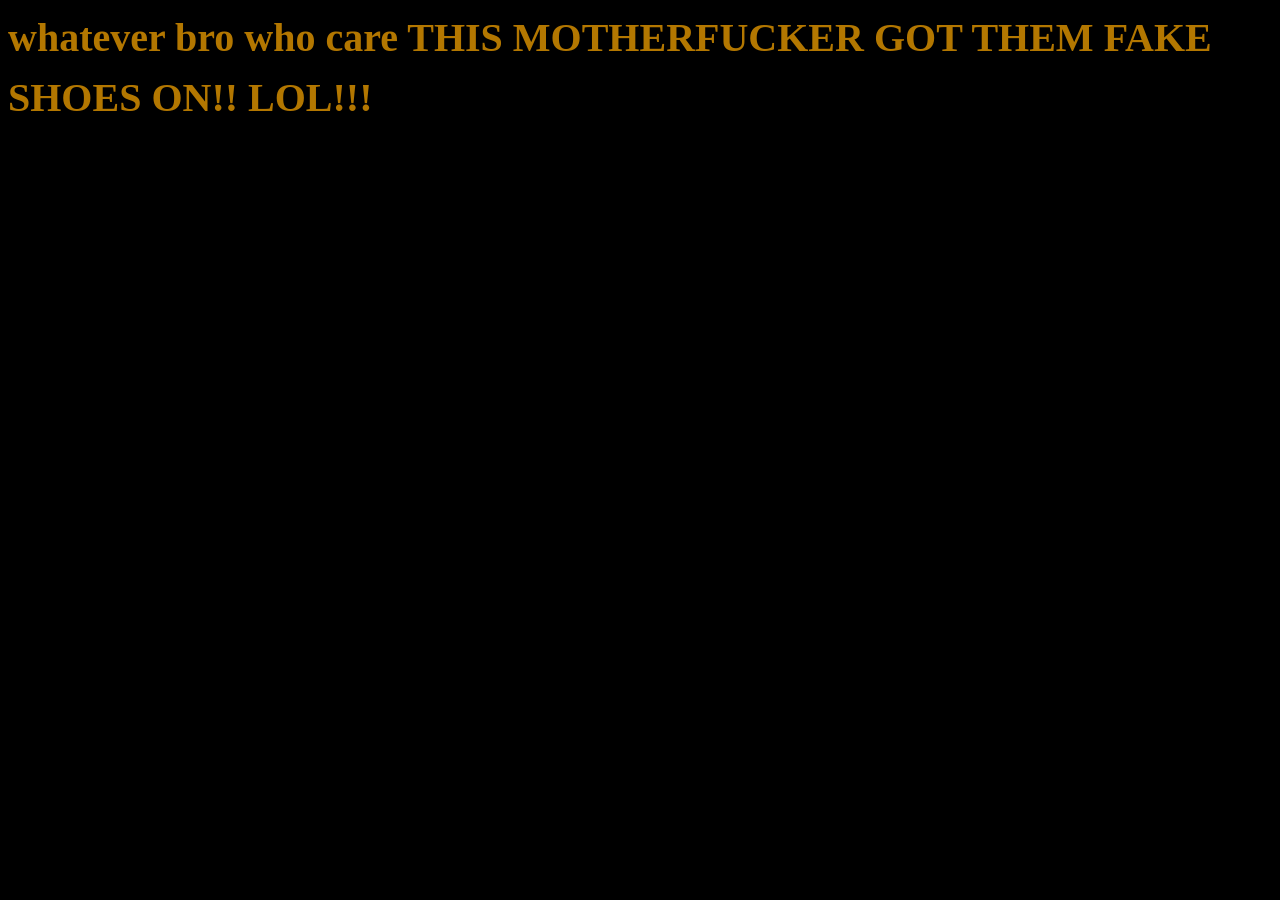
==== xtraboy/index.html @ 093efed0 "fixing it NOW" ====
<html>
  <head>
  <link rel="stylesheet" href="style.css">
    <meta charset="UTF-8">
    <meta name="viewport" content="width=device-width, initial-scale=1.0">
    <title>DARKENED MOONS DELIGHT SHINES HERE...</title>
    <link href="/style.css" rel="stylesheet" type="text/css" media="all">
    
    <style>
    body {
      background-image: url(https://files.catbox.moe/f288gw.png);
  background-color: Black;
  color: #b37700;
  font-family: graffiti;
      font-size: 40px;
      @font-face {
  font-family: 'whoa.ttf';
  src: url('/fonts/whoa.ttf') format('ttf'),
       url('/fonts/whoa.ttf') format('truetype');
}
}

body{
background-size: 100%;
}

mark {
  background-color: Black; 
  color: #b37700;            
}

mark.green { background-color: #ffbfeb; }

link {color: #b37700; background-color:#b37700; text-decoration: none;}

.glow-text {
    font-size: 40;
    color: #b37700;
    /* Apply the pulse animation */
    animation: pulse 0.000000001s ease-in-out infinite alternate;
}

@keyframes pulse {
    from {
        text-shadow: 0 0 5px #fff, 0 0 10px #ffbfeb, 0 0 20px #ffbfeb;
         to {
        text-shadow: 0 0 10px #fff, 0 0 30px #ffbfeb, 0 0 50px #ffbfeb, 0 0 80px #ffbfeb;
  
</style>
<html>


<h7 style="text-align: center;"> <h7 style="text-align: center;"> <a href="https://xtraboy.neocities.org/page2test"> <h7 style="color: #ff2ec4;"> <h7 class="glow-text"> <strong> whatever bro who care  THIS MOTHERFUCKER GOT THEM FAKE SHOES ON!! LOL!!!  </strong>  </h7>
---- xtraboy/style.css ----
body {
  font-family: Times;
  font-size: 22pt;
  color: purple;
  background: crimson;
  line-height: 1.5em;
}

a {
  color: crimson;
  text-decoration: none;

h1 {
  color: White;
  font-size: 30pt;
}

/* Transitions */

@keyframes appear
{
	0% { opacity: 0 }
	100% { opacity: 1 }
}

@-webkit-keyframes appear
{
	0% { opacity: 0 }
	100% { opacity: 1 }
}

@keyframes fade-in-out
{
	0%,100% { opacity: 0 }
	50% { opacity: 1 }
}

@-webkit-keyframes fade-in-out
{
	0%,100% { opacity: 0 }
	50% { opacity: 1 }
}

@keyframes rumble 
{
	0%, 100% {}
	50% { transform: translateY(-0.2em) }
}

@-webkit-keyframes rumble 
{
	0%, 100% {}
	50% { -webkit-transform: translateY(-0.2em) }
}

@keyframes shudder 
{
	0%, 100% {}
	50% { transform: translateX(0.2em) }
}
@-webkit-keyframes shudder 
{
	0%, 100% {}
	50% { -webkit-transform: translateX(0.2em) }
}

mark
{
	color:rgba(0,0,0,0.6);
	background-color: #ff9;
}

ins
{
	color:rgba(0,0,0,0.6);
	background-color: hsla(45,100%,90%,0.5); /* Yellowed correction fluid */
	border-radius:0.5em;
	box-shadow: 0em 0em 0.2em hsl(45,100%,80%);
	text-decoration:none;
}

del
{
	background-color: #000; /* Censored text */
	text-decoration:none;
}

/* Who am I to tell authors not to use non-standard tags? */

center
{
	text-align:center;
	margin: 0 auto;
	width: 60%;
}

blink
{
	text-decoration: none;
	animation: fade-in-out 1s steps(1,end) infinite alternate;
	-webkit-animation: fade-in-out 1s steps(1,end) infinite alternate;
}

/* Secondary text styles, for general use by Twine authors */

outline
{
	color: white;
	text-shadow: -1px -1px 0 #000, 1px -1px 0 #000, -1px 1px 0 #000, 1px 1px 0 #000;
}

shadow
{
	text-shadow: 0.08em 0.08em 0.08em #000;
}

condense
{
	letter-spacing: -0.08em;
}

expand
{
	letter-spacing: 0.1em;
}

box
{
	border: 1px solid #222;
	border-radius: 0.1em;
}

blur
{
	color:transparent;
	text-shadow: 0em 0em 0.08em #000;
}

blurrier
{
	color:transparent;
	text-shadow: 0em 0em 0.2em #000;
}

blurrier::selection {
	background-color:transparent;
	color:transparent;
}

blurrier::-moz-selection {
	background-color:transparent;
	color:transparent;
}

smear
{
	color:transparent;
	text-shadow: 0em 0em 0.02em rgba(0,0,0,0.75), -0.2em 0em 0.5em rgba(0,0,0,0.5), 0.2em 0em 0.5em rgba(0,0,0,0.5);
}

mirror
{
	display:inline-block;
	transform: scaleX(-1);
	-webkit-transform: scaleX(-1);
}

upsidedown
{
	display:inline-block;
	transform: scaleY(-1);
	-webkit-transform: scaleY(-1);
}

/* Animated effects follow */

fadein-out
{
	text-decoration: none;
	animation: fade-in-out 2s ease-in-out infinite alternate;
	-webkit-animation: fade-in-out 2s ease-in-out infinite alternate;
}

rumble 
{
	-webkit-animation: rumble linear 0.1s 0s infinite;
	animation: rumble linear 0.1s 0s infinite;
      display:inline-block;
}

shudder 
{
	-webkit-animation: shudder linear 0.1s 0s infinite;
	animation: shudder linear 0.1s 0s infinite;
      display:inline-block;
}

/* Note: border-image not supported by IE10 - will fallback to dashed border */
marching-ants
{
	border: 1px dashed #000;
	border-image: url('[data-uri]') 1 repeat;
	//border-image: url('http://files.eyeburn.info/images/marching-ants/selection_border.gif') 1 repeat;
}

marchingred-ants
{
	border: 1px dashed #f00;
	border-image: url('[data-uri]') 1 repeat;
}

sparkle
{
	background: url("[data-uri]") repeat;
}

@font-face {
    font-family: 'queen1';
    src: url('fonts/queen.woff') format('truetype'); 
    font-weight: normal;
    font-style: normal;
}

@font-face {
    font-family: 'blood';
    src: url('fonts/blood.ttf') format('truetype'); 
    font-weight: normal;
    font-style: normal;
}

@font-face {
    font-family: 'pickledpansies';
    src: url('fonts/pickledpansies.ttf') format('truetype'); 
    font-weight: normal;
    font-style: normal;
}

@font-face {
    font-family: 'march';
    src: url('fonts/march.ttf') format('truetype'); 
    font-weight: normal;
    font-style: normal;
}

@font-face {
    font-family: 'marchtwo';
    src: url('fonts/marchtwo.otf') format('truetype'); 
    font-weight: normal;
    font-style: normal;
}

@font-face {
    font-family: 'heymarch';
    src: url('fonts/heymarch.ttf') format('truetype'); 
    font-weight: normal;
    font-style: normal;
}

@font-face {
    font-family: 'mrsaturn';
    src: url('fonts/mrsaturn.ttf') format('truetype'); 
    font-weight: normal;
    font-style: normal;
}

@font-face {
    font-family: 'graffiti';
    src: url('fonts/graffiti.otf') format('truetype'); 
    font-weight: normal;
    font-style: normal;
}

@font-face {
    font-family: 'whoa';
    src: url('fonts/whoa.ttf') format('truetype'); 
    font-weight: normal;
    font-style: normal;
}

@font-face {
    font-family: 'THEJACATRA';
    src: url('fonts/THEJACATRA.otf') format('truetype'); 
    font-weight: normal;
    font-style: normal;
}

@font-face {
    font-family: 'pridemonth';
    src: url('fonts/pridemonth.ttf') format('truetype'); 
    font-weight: normal;
    font-style: normal;
}


h1 {
    font-family: 'queen', serif;
}

h2 {
    font-family: 'marchtwo', serif;
}

h3 {
      font-family: 'whoa', serif;
}

h4 {
      font-family: 'THEJACATRA', serif;
}

h5 {
      font-family: 'pridemonth', serif;
}





body {
  background-color: green;
  color: crimson;
  font-family: 'queen1';
}
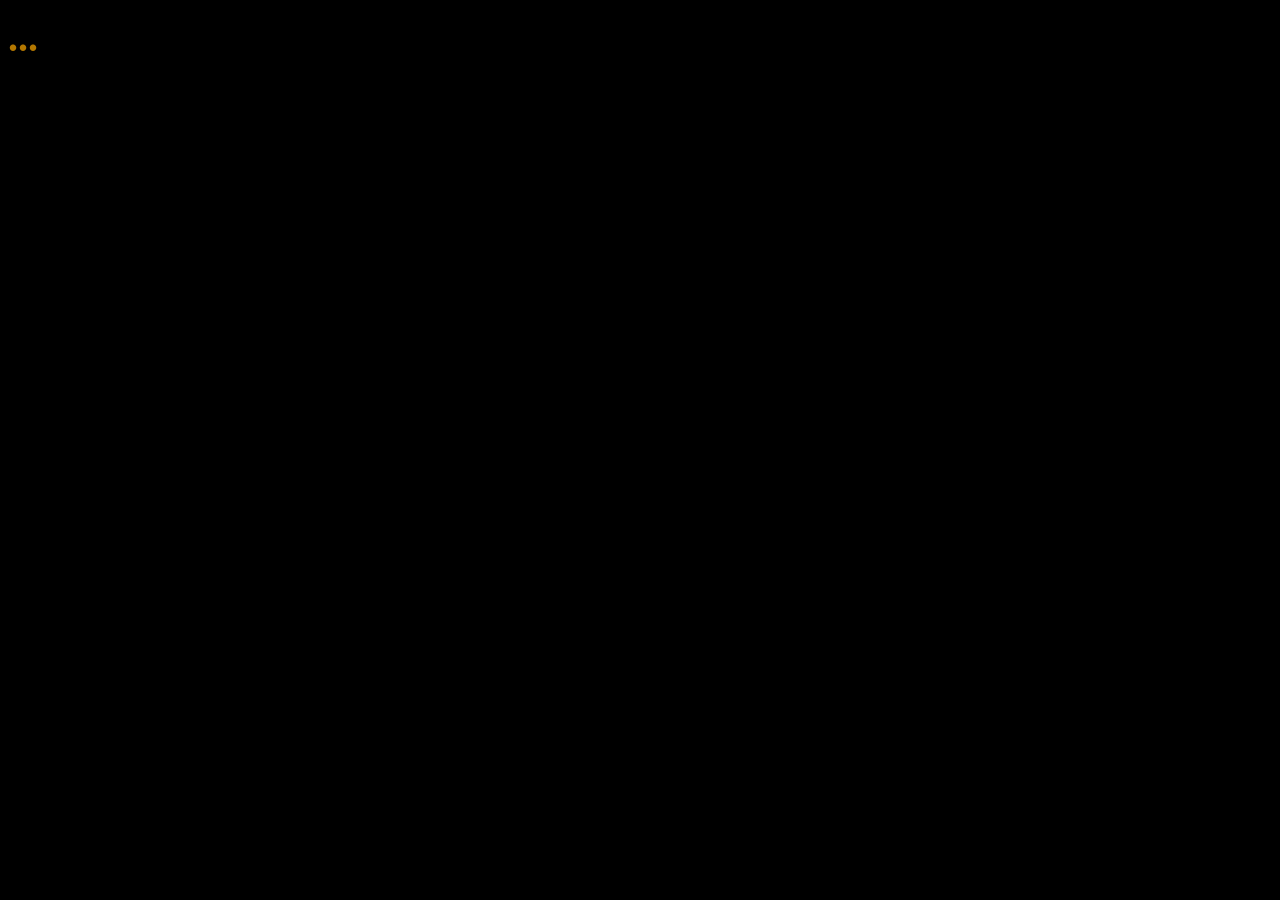
==== commit 6641b04f: "BACK2NORMAL" ====
--- a/xtraboy/index.html
+++ b/xtraboy/index.html
@@ -50,7 +50,7 @@
 <html>
 
 
-<h7 style="text-align: center;"> <h7 style="text-align: center;"> <a href="https://xtraboy.neocities.org/page2test"> <h7 style="color: #ff2ec4;"> <h7 class="glow-text"> <strong> whatever bro who care  THIS MOTHERFUCKER GOT THEM FAKE SHOES ON!! LOL!!!  </strong>  </h7>
+<h7 style="text-align: center;"> <h7 style="text-align: center;"> <a href="https://xtraboy.neocities.org/page2test"> <h7 style="color: #ff2ec4;"> <h7 class="glow-text"> <strong> ...  </strong>  </h7>
 
 
 
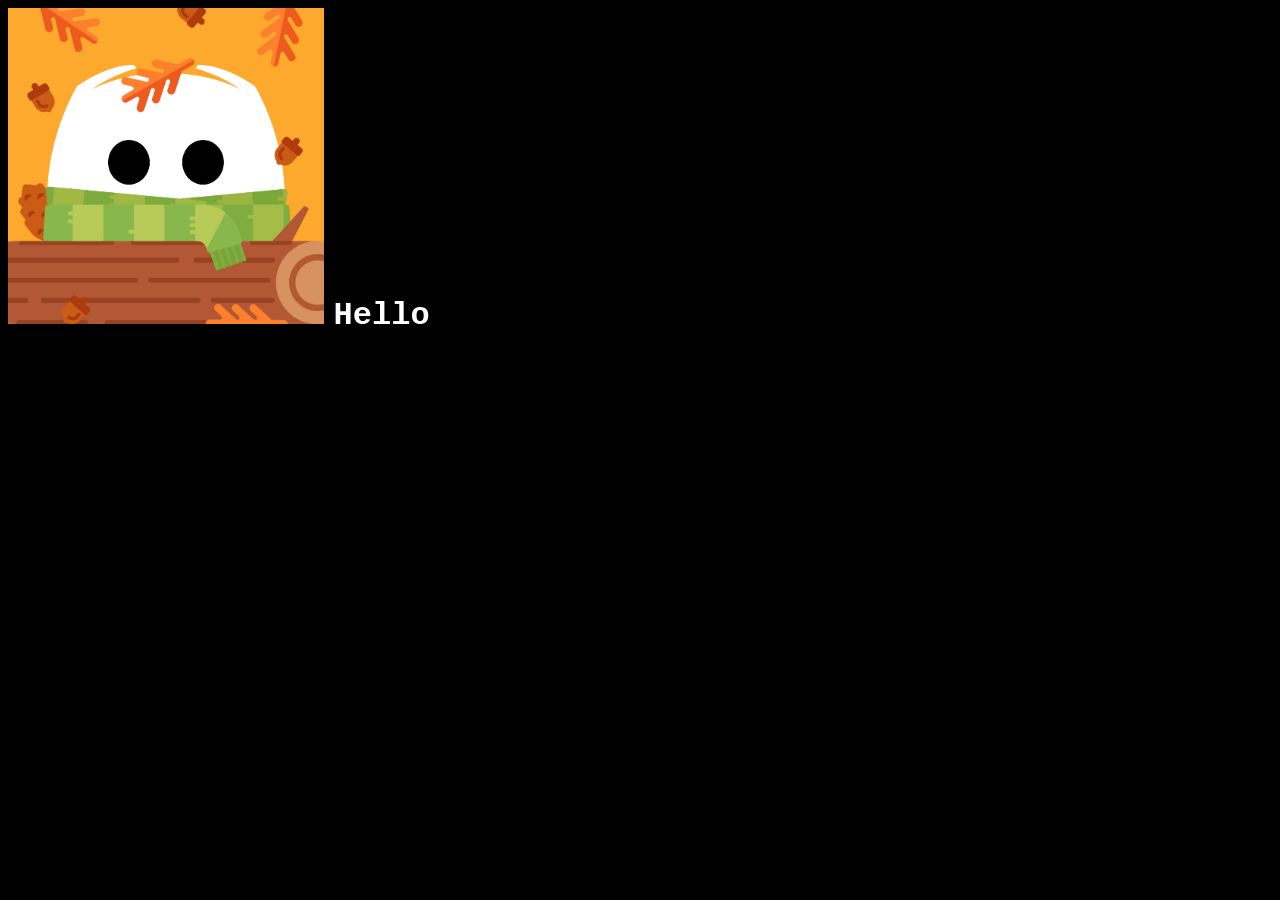
==== commit ab7f6d4c: "template for xtraboy" ====
--- a/xtraboy/index.html
+++ b/xtraboy/index.html
@@ -1,56 +1,15 @@
+<!DOCTYPE html>
 <html>
   <head>
-  <link rel="stylesheet" href="style.css">
     <meta charset="UTF-8">
     <meta name="viewport" content="width=device-width, initial-scale=1.0">
-    <title>DARKENED MOONS DELIGHT SHINES HERE...</title>
-    <link href="/style.css" rel="stylesheet" type="text/css" media="all">
-    
-    <style>
-    body {
-      background-image: url(https://files.catbox.moe/f288gw.png);
-  background-color: Black;
-  color: #b37700;
-  font-family: graffiti;
-      font-size: 40px;
-      @font-face {
-  font-family: 'whoa.ttf';
-  src: url('/fonts/whoa.ttf') format('ttf'),
-       url('/fonts/whoa.ttf') format('truetype');
-}
-}
-
-body{
-background-size: 100%;
-}
-
-mark {
-  background-color: Black; 
-  color: #b37700;            
-}
-
-mark.green { background-color: #ffbfeb; }
-
-link {color: #b37700; background-color:#b37700; text-decoration: none;}
-
-.glow-text {
-    font-size: 40;
-    color: #b37700;
-    /* Apply the pulse animation */
-    animation: pulse 0.000000001s ease-in-out infinite alternate;
-}
-
-@keyframes pulse {
-    from {
-        text-shadow: 0 0 5px #fff, 0 0 10px #ffbfeb, 0 0 20px #ffbfeb;
-         to {
-        text-shadow: 0 0 10px #fff, 0 0 30px #ffbfeb, 0 0 50px #ffbfeb, 0 0 80px #ffbfeb;
-  
-</style>
-<html>
-
-
-<h7 style="text-align: center;"> <h7 style="text-align: center;"> <a href="https://xtraboy.neocities.org/page2test"> <h7 style="color: #ff2ec4;"> <h7 class="glow-text"> <strong> ...  </strong>  </h7>
-
-
-
+    <title><!-- Placeholder --></title>
+    <link href="./style.css?v1" rel="stylesheet" type="text/css" media="all">  <!-- this links to the style.css file and versions it. Do all styling in that file -->
+  </head>
+  <body>
+    <!-- Text displays goes here, it's the body. -->
+     <img class="iconThanksgiving" id="thanksXtra" src="./img/novembericon.jpg">
+     <h1 class="greeting">Hello</h1>
+    <script type="module" src="./script.js?v1"></script> <!-- this is the JS file link -->
+  </body>
+</html>
--- a/xtraboy/style.css
+++ b/xtraboy/style.css
@@ -1,323 +1,17 @@
+/* styling goes in this file. You can add Classes and IDs to html elements to specify what you're modifying */
+
 body {
-  font-family: Times;
-  font-size: 22pt;
-  color: purple;
-  background: crimson;
-  line-height: 1.5em;
+  background-color: black;
+  color: white;
+  font-family: 'Courier New', Courier, monospace;
 }
 
-a {
-  color: crimson;
-  text-decoration: none;
-
-h1 {
-  color: White;
-  font-size: 30pt;
+.iconThanksgiving {
+	display: inline-block;
+	width: 25%;
+	cursor: help;
 }
 
-/* Transitions */
-
-@keyframes appear
-{
-	0% { opacity: 0 }
-	100% { opacity: 1 }
-}
-
-@-webkit-keyframes appear
-{
-	0% { opacity: 0 }
-	100% { opacity: 1 }
-}
-
-@keyframes fade-in-out
-{
-	0%,100% { opacity: 0 }
-	50% { opacity: 1 }
-}
-
-@-webkit-keyframes fade-in-out
-{
-	0%,100% { opacity: 0 }
-	50% { opacity: 1 }
-}
-
-@keyframes rumble 
-{
-	0%, 100% {}
-	50% { transform: translateY(-0.2em) }
-}
-
-@-webkit-keyframes rumble 
-{
-	0%, 100% {}
-	50% { -webkit-transform: translateY(-0.2em) }
-}
-
-@keyframes shudder 
-{
-	0%, 100% {}
-	50% { transform: translateX(0.2em) }
-}
-@-webkit-keyframes shudder 
-{
-	0%, 100% {}
-	50% { -webkit-transform: translateX(0.2em) }
-}
-
-mark
-{
-	color:rgba(0,0,0,0.6);
-	background-color: #ff9;
-}
-
-ins
-{
-	color:rgba(0,0,0,0.6);
-	background-color: hsla(45,100%,90%,0.5); /* Yellowed correction fluid */
-	border-radius:0.5em;
-	box-shadow: 0em 0em 0.2em hsl(45,100%,80%);
-	text-decoration:none;
-}
-
-del
-{
-	background-color: #000; /* Censored text */
-	text-decoration:none;
-}
-
-/* Who am I to tell authors not to use non-standard tags? */
-
-center
-{
-	text-align:center;
-	margin: 0 auto;
-	width: 60%;
-}
-
-blink
-{
-	text-decoration: none;
-	animation: fade-in-out 1s steps(1,end) infinite alternate;
-	-webkit-animation: fade-in-out 1s steps(1,end) infinite alternate;
-}
-
-/* Secondary text styles, for general use by Twine authors */
-
-outline
-{
-	color: white;
-	text-shadow: -1px -1px 0 #000, 1px -1px 0 #000, -1px 1px 0 #000, 1px 1px 0 #000;
-}
-
-shadow
-{
-	text-shadow: 0.08em 0.08em 0.08em #000;
-}
-
-condense
-{
-	letter-spacing: -0.08em;
-}
-
-expand
-{
-	letter-spacing: 0.1em;
-}
-
-box
-{
-	border: 1px solid #222;
-	border-radius: 0.1em;
-}
-
-blur
-{
-	color:transparent;
-	text-shadow: 0em 0em 0.08em #000;
-}
-
-blurrier
-{
-	color:transparent;
-	text-shadow: 0em 0em 0.2em #000;
-}
-
-blurrier::selection {
-	background-color:transparent;
-	color:transparent;
-}
-
-blurrier::-moz-selection {
-	background-color:transparent;
-	color:transparent;
-}
-
-smear
-{
-	color:transparent;
-	text-shadow: 0em 0em 0.02em rgba(0,0,0,0.75), -0.2em 0em 0.5em rgba(0,0,0,0.5), 0.2em 0em 0.5em rgba(0,0,0,0.5);
-}
-
-mirror
-{
-	display:inline-block;
-	transform: scaleX(-1);
-	-webkit-transform: scaleX(-1);
-}
-
-upsidedown
-{
-	display:inline-block;
-	transform: scaleY(-1);
-	-webkit-transform: scaleY(-1);
-}
-
-/* Animated effects follow */
-
-fadein-out
-{
-	text-decoration: none;
-	animation: fade-in-out 2s ease-in-out infinite alternate;
-	-webkit-animation: fade-in-out 2s ease-in-out infinite alternate;
-}
-
-rumble 
-{
-	-webkit-animation: rumble linear 0.1s 0s infinite;
-	animation: rumble linear 0.1s 0s infinite;
-      display:inline-block;
-}
-
-shudder 
-{
-	-webkit-animation: shudder linear 0.1s 0s infinite;
-	animation: shudder linear 0.1s 0s infinite;
-      display:inline-block;
-}
-
-/* Note: border-image not supported by IE10 - will fallback to dashed border */
-marching-ants
-{
-	border: 1px dashed #000;
-	border-image: url('[data-uri]') 1 repeat;
-	//border-image: url('http://files.eyeburn.info/images/marching-ants/selection_border.gif') 1 repeat;
-}
-
-marchingred-ants
-{
-	border: 1px dashed #f00;
-	border-image: url('[data-uri]') 1 repeat;
-}
-
-sparkle
-{
-	background: url("[data-uri]") repeat;
-}
-
-@font-face {
-    font-family: 'queen1';
-    src: url('fonts/queen.woff') format('truetype'); 
-    font-weight: normal;
-    font-style: normal;
-}
-
-@font-face {
-    font-family: 'blood';
-    src: url('fonts/blood.ttf') format('truetype'); 
-    font-weight: normal;
-    font-style: normal;
-}
-
-@font-face {
-    font-family: 'pickledpansies';
-    src: url('fonts/pickledpansies.ttf') format('truetype'); 
-    font-weight: normal;
-    font-style: normal;
-}
-
-@font-face {
-    font-family: 'march';
-    src: url('fonts/march.ttf') format('truetype'); 
-    font-weight: normal;
-    font-style: normal;
-}
-
-@font-face {
-    font-family: 'marchtwo';
-    src: url('fonts/marchtwo.otf') format('truetype'); 
-    font-weight: normal;
-    font-style: normal;
-}
-
-@font-face {
-    font-family: 'heymarch';
-    src: url('fonts/heymarch.ttf') format('truetype'); 
-    font-weight: normal;
-    font-style: normal;
-}
-
-@font-face {
-    font-family: 'mrsaturn';
-    src: url('fonts/mrsaturn.ttf') format('truetype'); 
-    font-weight: normal;
-    font-style: normal;
-}
-
-@font-face {
-    font-family: 'graffiti';
-    src: url('fonts/graffiti.otf') format('truetype'); 
-    font-weight: normal;
-    font-style: normal;
-}
-
-@font-face {
-    font-family: 'whoa';
-    src: url('fonts/whoa.ttf') format('truetype'); 
-    font-weight: normal;
-    font-style: normal;
-}
-
-@font-face {
-    font-family: 'THEJACATRA';
-    src: url('fonts/THEJACATRA.otf') format('truetype'); 
-    font-weight: normal;
-    font-style: normal;
-}
-
-@font-face {
-    font-family: 'pridemonth';
-    src: url('fonts/pridemonth.ttf') format('truetype'); 
-    font-weight: normal;
-    font-style: normal;
-}
-
-
-h1 {
-    font-family: 'queen', serif;
-}
-
-h2 {
-    font-family: 'marchtwo', serif;
-}
-
-h3 {
-      font-family: 'whoa', serif;
-}
-
-h4 {
-      font-family: 'THEJACATRA', serif;
-}
-
-h5 {
-      font-family: 'pridemonth', serif;
-}
-
-
-
-
-
-body {
-  background-color: green;
-  color: crimson;
-  font-family: 'queen1';
+.greeting {
+	display: inline-block;
 }
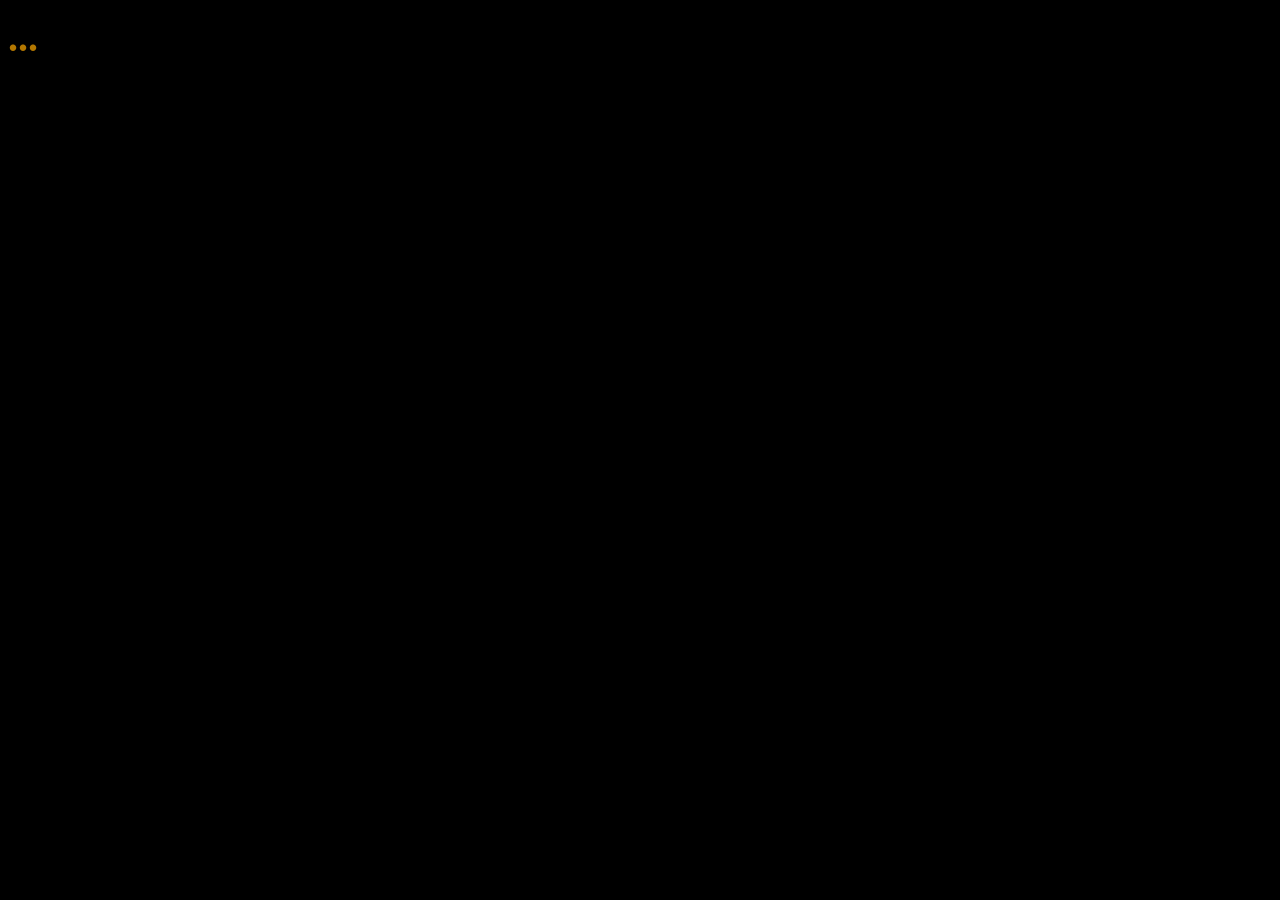
==== commit 2a26a426: "Merge branch 'main' of https://github.com/Xtraboy/sweatshop git commit -m "I BELIEVE IN THIS SHIT MA" ====
--- a/xtraboy/index.html
+++ b/xtraboy/index.html
@@ -1,15 +1,56 @@
-<!DOCTYPE html>
 <html>
   <head>
+  <link rel="stylesheet" href="style.css">
     <meta charset="UTF-8">
     <meta name="viewport" content="width=device-width, initial-scale=1.0">
-    <title><!-- Placeholder --></title>
-    <link href="./style.css?v1" rel="stylesheet" type="text/css" media="all">  <!-- this links to the style.css file and versions it. Do all styling in that file -->
-  </head>
-  <body>
-    <!-- Text displays goes here, it's the body. -->
-     <img class="iconThanksgiving" id="thanksXtra" src="./img/novembericon.jpg">
-     <h1 class="greeting">Hello</h1>
-    <script type="module" src="./script.js?v1"></script> <!-- this is the JS file link -->
-  </body>
-</html>+    <title>DARKENED MOONS DELIGHT SHINES HERE...</title>
+    <link href="/style.css" rel="stylesheet" type="text/css" media="all">
+    
+    <style>
+    body {
+      background-image: url(https://files.catbox.moe/f288gw.png);
+  background-color: Black;
+  color: #b37700;
+  font-family: graffiti;
+      font-size: 40px;
+      @font-face {
+  font-family: 'whoa.ttf';
+  src: url('/fonts/whoa.ttf') format('ttf'),
+       url('/fonts/whoa.ttf') format('truetype');
+}
+}
+
+body{
+background-size: 100%;
+}
+
+mark {
+  background-color: Black; 
+  color: #b37700;            
+}
+
+mark.green { background-color: #ffbfeb; }
+
+link {color: #b37700; background-color:#b37700; text-decoration: none;}
+
+.glow-text {
+    font-size: 40;
+    color: #b37700;
+    /* Apply the pulse animation */
+    animation: pulse 0.000000001s ease-in-out infinite alternate;
+}
+
+@keyframes pulse {
+    from {
+        text-shadow: 0 0 5px #fff, 0 0 10px #ffbfeb, 0 0 20px #ffbfeb;
+         to {
+        text-shadow: 0 0 10px #fff, 0 0 30px #ffbfeb, 0 0 50px #ffbfeb, 0 0 80px #ffbfeb;
+  
+</style>
+<html>
+
+
+<h7 style="text-align: center;"> <h7 style="text-align: center;"> <a href="https://xtraboy.neocities.org/page2test"> <h7 style="color: #ff2ec4;"> <h7 class="glow-text"> <strong> ...  </strong>  </h7>
+
+
+
--- a/xtraboy/style.css
+++ b/xtraboy/style.css
@@ -1,17 +1,323 @@
-/* styling goes in this file. You can add Classes and IDs to html elements to specify what you're modifying */
-
 body {
-  background-color: black;
-  color: white;
-  font-family: 'Courier New', Courier, monospace;
-}
-
-.iconThanksgiving {
-	display: inline-block;
-	width: 25%;
-	cursor: help;
-}
-
-.greeting {
-	display: inline-block;
+  font-family: Times;
+  font-size: 22pt;
+  color: purple;
+  background: crimson;
+  line-height: 1.5em;
+}
+
+a {
+  color: crimson;
+  text-decoration: none;
+
+h1 {
+  color: White;
+  font-size: 30pt;
+}
+
+/* Transitions */
+
+@keyframes appear
+{
+	0% { opacity: 0 }
+	100% { opacity: 1 }
+}
+
+@-webkit-keyframes appear
+{
+	0% { opacity: 0 }
+	100% { opacity: 1 }
+}
+
+@keyframes fade-in-out
+{
+	0%,100% { opacity: 0 }
+	50% { opacity: 1 }
+}
+
+@-webkit-keyframes fade-in-out
+{
+	0%,100% { opacity: 0 }
+	50% { opacity: 1 }
+}
+
+@keyframes rumble 
+{
+	0%, 100% {}
+	50% { transform: translateY(-0.2em) }
+}
+
+@-webkit-keyframes rumble 
+{
+	0%, 100% {}
+	50% { -webkit-transform: translateY(-0.2em) }
+}
+
+@keyframes shudder 
+{
+	0%, 100% {}
+	50% { transform: translateX(0.2em) }
+}
+@-webkit-keyframes shudder 
+{
+	0%, 100% {}
+	50% { -webkit-transform: translateX(0.2em) }
+}
+
+mark
+{
+	color:rgba(0,0,0,0.6);
+	background-color: #ff9;
+}
+
+ins
+{
+	color:rgba(0,0,0,0.6);
+	background-color: hsla(45,100%,90%,0.5); /* Yellowed correction fluid */
+	border-radius:0.5em;
+	box-shadow: 0em 0em 0.2em hsl(45,100%,80%);
+	text-decoration:none;
+}
+
+del
+{
+	background-color: #000; /* Censored text */
+	text-decoration:none;
+}
+
+/* Who am I to tell authors not to use non-standard tags? */
+
+center
+{
+	text-align:center;
+	margin: 0 auto;
+	width: 60%;
+}
+
+blink
+{
+	text-decoration: none;
+	animation: fade-in-out 1s steps(1,end) infinite alternate;
+	-webkit-animation: fade-in-out 1s steps(1,end) infinite alternate;
+}
+
+/* Secondary text styles, for general use by Twine authors */
+
+outline
+{
+	color: white;
+	text-shadow: -1px -1px 0 #000, 1px -1px 0 #000, -1px 1px 0 #000, 1px 1px 0 #000;
+}
+
+shadow
+{
+	text-shadow: 0.08em 0.08em 0.08em #000;
+}
+
+condense
+{
+	letter-spacing: -0.08em;
+}
+
+expand
+{
+	letter-spacing: 0.1em;
+}
+
+box
+{
+	border: 1px solid #222;
+	border-radius: 0.1em;
+}
+
+blur
+{
+	color:transparent;
+	text-shadow: 0em 0em 0.08em #000;
+}
+
+blurrier
+{
+	color:transparent;
+	text-shadow: 0em 0em 0.2em #000;
+}
+
+blurrier::selection {
+	background-color:transparent;
+	color:transparent;
+}
+
+blurrier::-moz-selection {
+	background-color:transparent;
+	color:transparent;
+}
+
+smear
+{
+	color:transparent;
+	text-shadow: 0em 0em 0.02em rgba(0,0,0,0.75), -0.2em 0em 0.5em rgba(0,0,0,0.5), 0.2em 0em 0.5em rgba(0,0,0,0.5);
+}
+
+mirror
+{
+	display:inline-block;
+	transform: scaleX(-1);
+	-webkit-transform: scaleX(-1);
+}
+
+upsidedown
+{
+	display:inline-block;
+	transform: scaleY(-1);
+	-webkit-transform: scaleY(-1);
+}
+
+/* Animated effects follow */
+
+fadein-out
+{
+	text-decoration: none;
+	animation: fade-in-out 2s ease-in-out infinite alternate;
+	-webkit-animation: fade-in-out 2s ease-in-out infinite alternate;
+}
+
+rumble 
+{
+	-webkit-animation: rumble linear 0.1s 0s infinite;
+	animation: rumble linear 0.1s 0s infinite;
+      display:inline-block;
+}
+
+shudder 
+{
+	-webkit-animation: shudder linear 0.1s 0s infinite;
+	animation: shudder linear 0.1s 0s infinite;
+      display:inline-block;
+}
+
+/* Note: border-image not supported by IE10 - will fallback to dashed border */
+marching-ants
+{
+	border: 1px dashed #000;
+	border-image: url('[data-uri]') 1 repeat;
+	//border-image: url('http://files.eyeburn.info/images/marching-ants/selection_border.gif') 1 repeat;
+}
+
+marchingred-ants
+{
+	border: 1px dashed #f00;
+	border-image: url('[data-uri]') 1 repeat;
+}
+
+sparkle
+{
+	background: url("[data-uri]") repeat;
+}
+
+@font-face {
+    font-family: 'queen1';
+    src: url('fonts/queen.woff') format('truetype'); 
+    font-weight: normal;
+    font-style: normal;
+}
+
+@font-face {
+    font-family: 'blood';
+    src: url('fonts/blood.ttf') format('truetype'); 
+    font-weight: normal;
+    font-style: normal;
+}
+
+@font-face {
+    font-family: 'pickledpansies';
+    src: url('fonts/pickledpansies.ttf') format('truetype'); 
+    font-weight: normal;
+    font-style: normal;
+}
+
+@font-face {
+    font-family: 'march';
+    src: url('fonts/march.ttf') format('truetype'); 
+    font-weight: normal;
+    font-style: normal;
+}
+
+@font-face {
+    font-family: 'marchtwo';
+    src: url('fonts/marchtwo.otf') format('truetype'); 
+    font-weight: normal;
+    font-style: normal;
+}
+
+@font-face {
+    font-family: 'heymarch';
+    src: url('fonts/heymarch.ttf') format('truetype'); 
+    font-weight: normal;
+    font-style: normal;
+}
+
+@font-face {
+    font-family: 'mrsaturn';
+    src: url('fonts/mrsaturn.ttf') format('truetype'); 
+    font-weight: normal;
+    font-style: normal;
+}
+
+@font-face {
+    font-family: 'graffiti';
+    src: url('fonts/graffiti.otf') format('truetype'); 
+    font-weight: normal;
+    font-style: normal;
+}
+
+@font-face {
+    font-family: 'whoa';
+    src: url('fonts/whoa.ttf') format('truetype'); 
+    font-weight: normal;
+    font-style: normal;
+}
+
+@font-face {
+    font-family: 'THEJACATRA';
+    src: url('fonts/THEJACATRA.otf') format('truetype'); 
+    font-weight: normal;
+    font-style: normal;
+}
+
+@font-face {
+    font-family: 'pridemonth';
+    src: url('fonts/pridemonth.ttf') format('truetype'); 
+    font-weight: normal;
+    font-style: normal;
+}
+
+
+h1 {
+    font-family: 'queen', serif;
+}
+
+h2 {
+    font-family: 'marchtwo', serif;
+}
+
+h3 {
+      font-family: 'whoa', serif;
+}
+
+h4 {
+      font-family: 'THEJACATRA', serif;
+}
+
+h5 {
+      font-family: 'pridemonth', serif;
+}
+
+
+
+
+
+body {
+  background-color: green;
+  color: crimson;
+  font-family: 'queen1';
 }
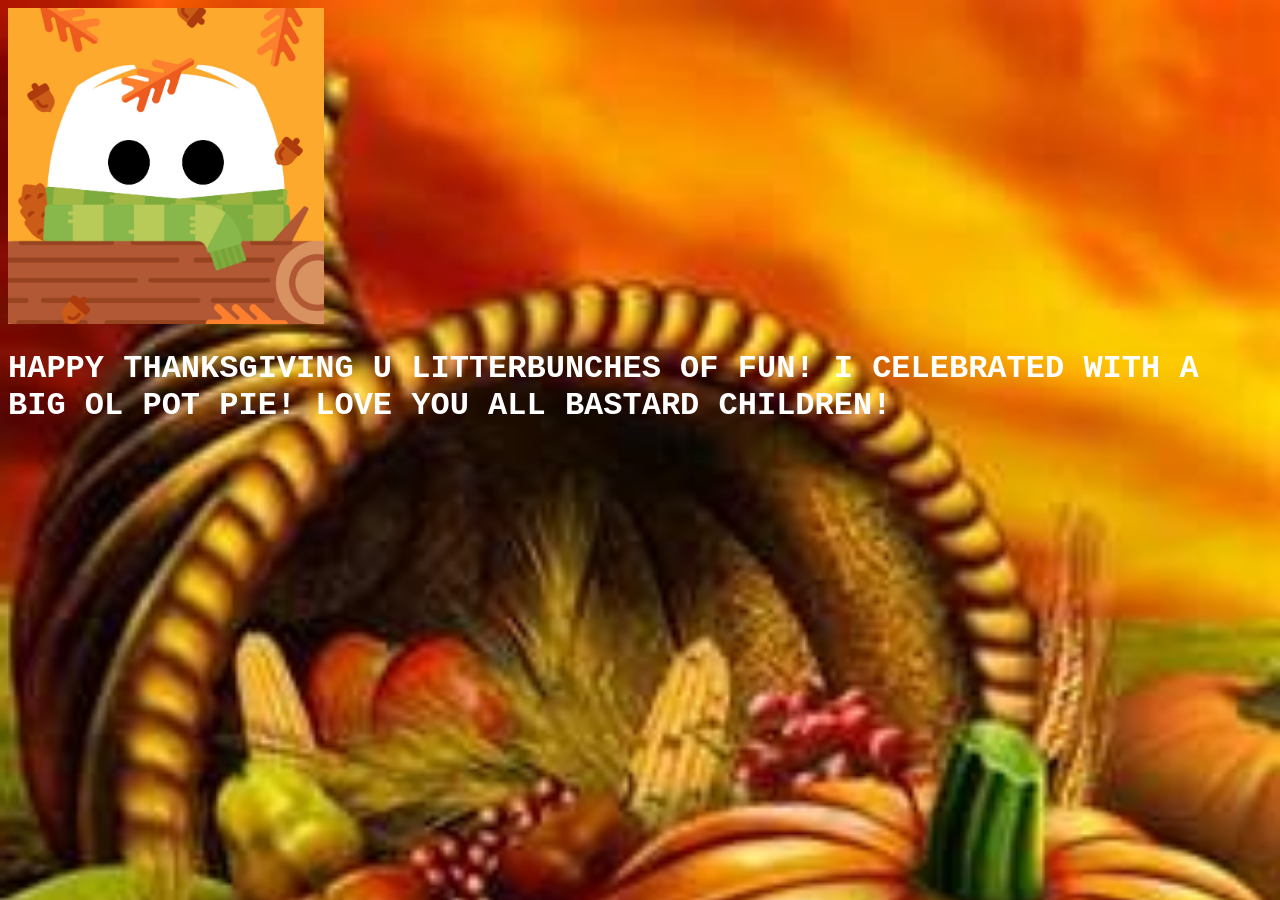
==== commit aa80095b: "THIS IS THE SUPER OMEGA ULTRA FINALE DUPLA ++2 ACCENT CORE R PLUS COMMIT DELUXE CHANGE FOR REAL THIS" ====
--- a/xtraboy/index.html
+++ b/xtraboy/index.html
@@ -1,56 +1,16 @@
+<!DOCTYPE html>
 <html>
+
   <head>
-  <link rel="stylesheet" href="style.css">
     <meta charset="UTF-8">
     <meta name="viewport" content="width=device-width, initial-scale=1.0">
-    <title>DARKENED MOONS DELIGHT SHINES HERE...</title>
-    <link href="/style.css" rel="stylesheet" type="text/css" media="all">
-    
-    <style>
-    body {
-      background-image: url(https://files.catbox.moe/f288gw.png);
-  background-color: Black;
-  color: #b37700;
-  font-family: graffiti;
-      font-size: 40px;
-      @font-face {
-  font-family: 'whoa.ttf';
-  src: url('/fonts/whoa.ttf') format('ttf'),
-       url('/fonts/whoa.ttf') format('truetype');
-}
-}
-
-body{
-background-size: 100%;
-}
-
-mark {
-  background-color: Black; 
-  color: #b37700;            
-}
-
-mark.green { background-color: #ffbfeb; }
-
-link {color: #b37700; background-color:#b37700; text-decoration: none;}
-
-.glow-text {
-    font-size: 40;
-    color: #b37700;
-    /* Apply the pulse animation */
-    animation: pulse 0.000000001s ease-in-out infinite alternate;
-}
-
-@keyframes pulse {
-    from {
-        text-shadow: 0 0 5px #fff, 0 0 10px #ffbfeb, 0 0 20px #ffbfeb;
-         to {
-        text-shadow: 0 0 10px #fff, 0 0 30px #ffbfeb, 0 0 50px #ffbfeb, 0 0 80px #ffbfeb;
-  
-</style>
-<html>
-
-
-<h7 style="text-align: center;"> <h7 style="text-align: center;"> <a href="https://xtraboy.neocities.org/page2test"> <h7 style="color: #ff2ec4;"> <h7 class="glow-text"> <strong> ...  </strong>  </h7>
-
-
-
+    <title>THANKSGIVIN GOBBLE BANQUIT 4 U</title>
+    <link href="./style.css?v2" rel="stylesheet" type="text/css" media="all">  <!-- this links to the style.css file and versions it. Do all styling in that file -->
+  </head>
+  <body>
+    <!-- Text displays goes here, it's the body. -->
+     <img class="iconThanksgiving" id="thanksXtra" src="./img/novembericon3.jpg">
+     <h1 class="greeting">HAPPY THANKSGIVING U LITTERBUNCHES OF FUN! I CELEBRATED WITH A BIG OL POT PIE! LOVE YOU ALL BASTARD CHILDREN!   </h1>
+    <script type="module" src="./script.js?v2"></script> <!-- this is the JS file link -->
+  </body>
+</html>
--- a/xtraboy/style.css
+++ b/xtraboy/style.css
@@ -1,323 +1,43 @@
+/* styling goes in this file. You can add Classes and IDs to html elements to specify what you're modifying */
+
+      #shakey {
+    display: inline-block; /* Required for <a> tags to translate/rotate */
+    padding: 4px;
+    animation: shake 0.5s infinite;
+  }
+  
+  @keyframes shake {
+    0% { transform: translate(1px, 1px) rotate(0deg); }
+    10% { transform: translate(-1px, -2px) rotate(-1deg); }
+    20% { transform: translate(-3px, 0px) rotate(1deg); }
+    30% { transform: translate(3px, 2px) rotate(0deg); }
+    40% { transform: translate(1px, -1px) rotate(1deg); }
+    50% { transform: translate(-1px, 2px) rotate(-1deg); }
+    60% { transform: translate(-3px, 1px) rotate(0deg); }
+    70% { transform: translate(3px, 1px) rotate(-1deg); }
+    80% { transform: translate(-1px, -1px) rotate(1deg); }
+    90% { transform: translate(1px, 2px) rotate(0deg); }
+    100% { transform: translate(1px, -2px) rotate(0deg); }
+  }
+
 body {
-  font-family: Times;
-  font-size: 22pt;
-  color: purple;
-  background: crimson;
-  line-height: 1.5em;
+  background-image: url("./img/the mystic corn copia.jpg");
+  background-size: cover;
+  color: white;
+  font-family: 'Courier New', Courier, monospace;
 }
 
-a {
-  color: crimson;
-  text-decoration: none;
-
-h1 {
-  color: White;
-  font-size: 30pt;
+.iconThanksgiving {
+	display: inline-block;
+	width: 25%;
+	cursor: help;
 }
 
-/* Transitions */
-
-@keyframes appear
-{
-	0% { opacity: 0 }
-	100% { opacity: 1 }
-}
-
-@-webkit-keyframes appear
-{
-	0% { opacity: 0 }
-	100% { opacity: 1 }
-}
-
-@keyframes fade-in-out
-{
-	0%,100% { opacity: 0 }
-	50% { opacity: 1 }
-}
-
-@-webkit-keyframes fade-in-out
-{
-	0%,100% { opacity: 0 }
-	50% { opacity: 1 }
-}
-
-@keyframes rumble 
-{
-	0%, 100% {}
-	50% { transform: translateY(-0.2em) }
-}
-
-@-webkit-keyframes rumble 
-{
-	0%, 100% {}
-	50% { -webkit-transform: translateY(-0.2em) }
-}
-
-@keyframes shudder 
-{
-	0%, 100% {}
-	50% { transform: translateX(0.2em) }
-}
-@-webkit-keyframes shudder 
-{
-	0%, 100% {}
-	50% { -webkit-transform: translateX(0.2em) }
-}
-
-mark
-{
-	color:rgba(0,0,0,0.6);
-	background-color: #ff9;
-}
-
-ins
-{
-	color:rgba(0,0,0,0.6);
-	background-color: hsla(45,100%,90%,0.5); /* Yellowed correction fluid */
-	border-radius:0.5em;
-	box-shadow: 0em 0em 0.2em hsl(45,100%,80%);
-	text-decoration:none;
-}
-
-del
-{
-	background-color: #000; /* Censored text */
-	text-decoration:none;
-}
-
-/* Who am I to tell authors not to use non-standard tags? */
-
-center
-{
-	text-align:center;
-	margin: 0 auto;
-	width: 60%;
-}
-
-blink
-{
-	text-decoration: none;
-	animation: fade-in-out 1s steps(1,end) infinite alternate;
-	-webkit-animation: fade-in-out 1s steps(1,end) infinite alternate;
-}
-
-/* Secondary text styles, for general use by Twine authors */
-
-outline
-{
-	color: white;
-	text-shadow: -1px -1px 0 #000, 1px -1px 0 #000, -1px 1px 0 #000, 1px 1px 0 #000;
-}
-
-shadow
-{
-	text-shadow: 0.08em 0.08em 0.08em #000;
-}
-
-condense
-{
-	letter-spacing: -0.08em;
-}
-
-expand
-{
-	letter-spacing: 0.1em;
-}
-
-box
-{
-	border: 1px solid #222;
-	border-radius: 0.1em;
-}
-
-blur
-{
-	color:transparent;
-	text-shadow: 0em 0em 0.08em #000;
-}
-
-blurrier
-{
-	color:transparent;
-	text-shadow: 0em 0em 0.2em #000;
-}
-
-blurrier::selection {
-	background-color:transparent;
-	color:transparent;
-}
-
-blurrier::-moz-selection {
-	background-color:transparent;
-	color:transparent;
-}
-
-smear
-{
-	color:transparent;
-	text-shadow: 0em 0em 0.02em rgba(0,0,0,0.75), -0.2em 0em 0.5em rgba(0,0,0,0.5), 0.2em 0em 0.5em rgba(0,0,0,0.5);
-}
-
-mirror
-{
-	display:inline-block;
-	transform: scaleX(-1);
-	-webkit-transform: scaleX(-1);
-}
-
-upsidedown
-{
-	display:inline-block;
-	transform: scaleY(-1);
-	-webkit-transform: scaleY(-1);
-}
-
-/* Animated effects follow */
-
-fadein-out
-{
-	text-decoration: none;
-	animation: fade-in-out 2s ease-in-out infinite alternate;
-	-webkit-animation: fade-in-out 2s ease-in-out infinite alternate;
-}
-
-rumble 
-{
-	-webkit-animation: rumble linear 0.1s 0s infinite;
-	animation: rumble linear 0.1s 0s infinite;
-      display:inline-block;
-}
-
-shudder 
-{
-	-webkit-animation: shudder linear 0.1s 0s infinite;
-	animation: shudder linear 0.1s 0s infinite;
-      display:inline-block;
-}
-
-/* Note: border-image not supported by IE10 - will fallback to dashed border */
-marching-ants
-{
-	border: 1px dashed #000;
-	border-image: url('[data-uri]') 1 repeat;
-	//border-image: url('http://files.eyeburn.info/images/marching-ants/selection_border.gif') 1 repeat;
-}
-
-marchingred-ants
-{
-	border: 1px dashed #f00;
-	border-image: url('[data-uri]') 1 repeat;
-}
-
-sparkle
-{
-	background: url("[data-uri]") repeat;
+.greeting {
+	display: inline-block;
 }
 
 @font-face {
-    font-family: 'queen1';
-    src: url('fonts/queen.woff') format('truetype'); 
-    font-weight: normal;
-    font-style: normal;
-}
-
-@font-face {
-    font-family: 'blood';
-    src: url('fonts/blood.ttf') format('truetype'); 
-    font-weight: normal;
-    font-style: normal;
-}
-
-@font-face {
-    font-family: 'pickledpansies';
-    src: url('fonts/pickledpansies.ttf') format('truetype'); 
-    font-weight: normal;
-    font-style: normal;
-}
-
-@font-face {
-    font-family: 'march';
-    src: url('fonts/march.ttf') format('truetype'); 
-    font-weight: normal;
-    font-style: normal;
-}
-
-@font-face {
-    font-family: 'marchtwo';
-    src: url('fonts/marchtwo.otf') format('truetype'); 
-    font-weight: normal;
-    font-style: normal;
-}
-
-@font-face {
-    font-family: 'heymarch';
-    src: url('fonts/heymarch.ttf') format('truetype'); 
-    font-weight: normal;
-    font-style: normal;
-}
-
-@font-face {
-    font-family: 'mrsaturn';
-    src: url('fonts/mrsaturn.ttf') format('truetype'); 
-    font-weight: normal;
-    font-style: normal;
-}
-
-@font-face {
-    font-family: 'graffiti';
-    src: url('fonts/graffiti.otf') format('truetype'); 
-    font-weight: normal;
-    font-style: normal;
-}
-
-@font-face {
-    font-family: 'whoa';
-    src: url('fonts/whoa.ttf') format('truetype'); 
-    font-weight: normal;
-    font-style: normal;
-}
-
-@font-face {
-    font-family: 'THEJACATRA';
-    src: url('fonts/THEJACATRA.otf') format('truetype'); 
-    font-weight: normal;
-    font-style: normal;
-}
-
-@font-face {
-    font-family: 'pridemonth';
-    src: url('fonts/pridemonth.ttf') format('truetype'); 
-    font-weight: normal;
-    font-style: normal;
-}
-
-
-h1 {
-    font-family: 'queen', serif;
-}
-
-h2 {
-    font-family: 'marchtwo', serif;
-}
-
-h3 {
-      font-family: 'whoa', serif;
-}
-
-h4 {
-      font-family: 'THEJACATRA', serif;
-}
-
-h5 {
-      font-family: 'pridemonth', serif;
-}
-
-
-
-
-
-body {
-  background-color: green;
-  color: crimson;
-  font-family: 'queen1';
+  font-family: 'Nightmare';
+  src: url('nightmare.ttf') format('truetype');
 }
